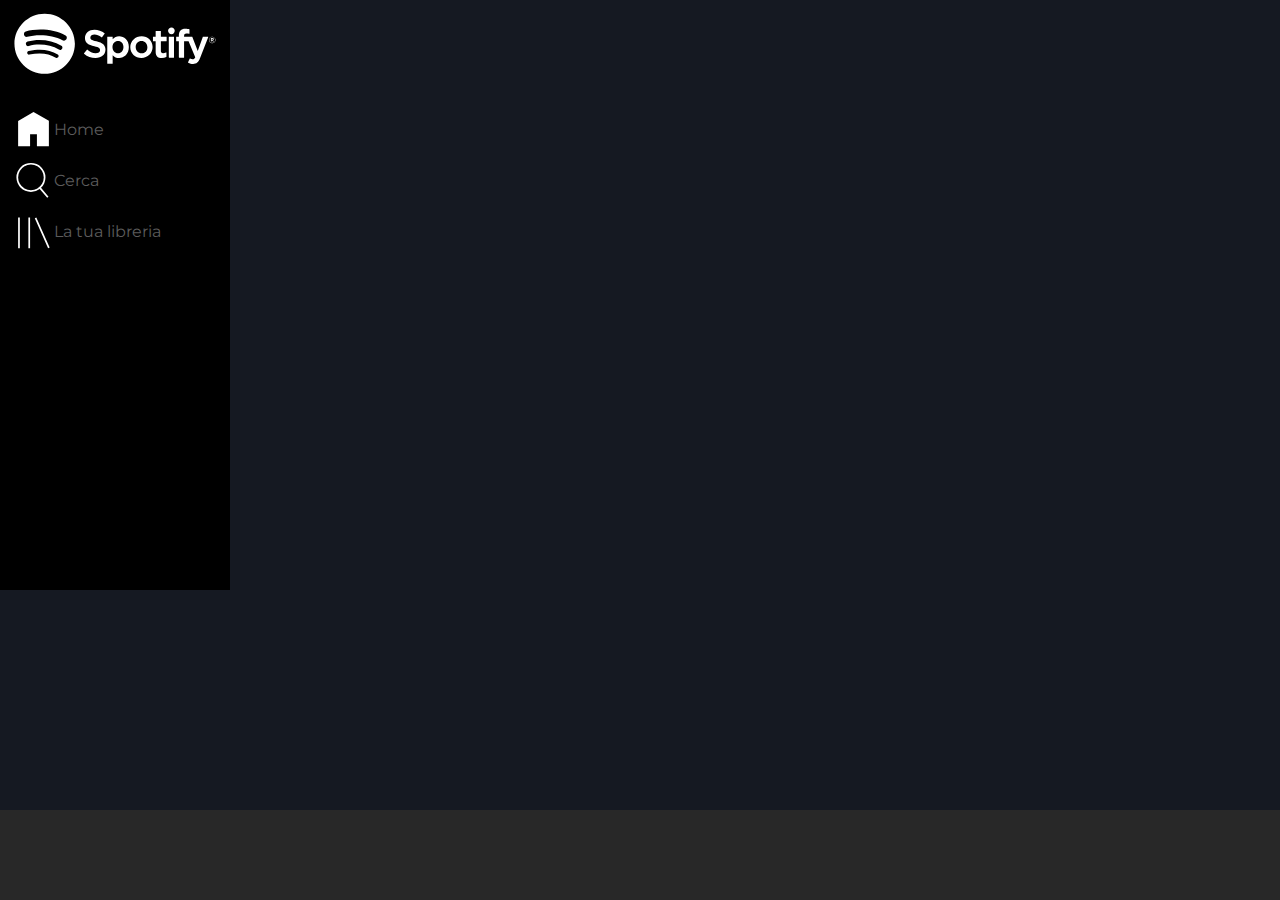
==== day-1/index.html @ c56e2c24 "feat: add first part nav" ====
<!DOCTYPE html>
<html lang="it">
<head>
    <meta charset="UTF-8">
    <meta name="viewport" content="width=device-width, initial-scale=1.0">
    <title>Spotify</title>
    <!-- font -->
    <link rel="preconnect" href="https://fonts.googleapis.com">
    <link rel="preconnect" href="https://fonts.gstatic.com" crossorigin>
    <link href="https://fonts.googleapis.com/css2?family=Montserrat:ital,wght@0,100..900;1,100..900&family=Nerko+One&family=Open+Sans:ital,wght@0,300..800;1,300..800&display=swap" rel="stylesheet">
    <!-- /font -->
    <!-- collegamento css -->
    <link rel="stylesheet" href="css/style.css">
    <!-- /collegamento css -->
</head>
<body> 
    <!-- corpo della pagina -->
    <div class="bcontainer">
        <main>
            <div class="container">
                <div class="boxleft">
                    <nav>
                        <img class="logo mobile" src="/img/logo-small.svg" alt="logo-spotify">
                        <img class="logo desktop" src="/img/logo.svg" alt="">
                        <ul>
                            <li class="icon"><img src="/img/home.svg" alt="home"> <span>Home</span></li>
                            <li><img src="/img/search.svg" alt="search"> <span>Cerca</span></li>
                            <li><img src="/img/libreria.svg" alt="your-library"> <span>La tua libreria</span></li>




                        </ul>
                    
                    </nav>

                </div>
                
                <div class="boxright">


                </div>
            
            
            </div>
        </main>
    <!-- /corpo della pagina -->
   
    <!-- piede della pagina -->
    <footer>



    </footer>
    <!-- /piede della pagina -->
    </div>
</body>
</html>
---- day-1/css/style.css ----
/* reset */

* {
    padding: 0;
    margin: 0;
    box-sizing: border-box;
}

body {
    font-family: "Montserrat", serif;
}

.bcontainer {
    height: 100vh;
    background-color: #151922;
}

main {
    height: calc(100% - 90px);
}

footer {
    height: 90px;
    background-color: #282828;
}

.container {
    display: flex;
   
}

img {
    max-width: 100%;
    display: block;
}

.boxleft {
    height: 590px;
    width: 55px;
    background-color: black;
}

nav {
    padding: 13px;
}

.mobile {
    padding-bottom: 25px;
}

li {
    padding-bottom: 10px;
}

.desktop {
    display: none;
}

span {
    display: none;
}


@media screen and (min-width: 992px) {

    .boxleft {
        height: 590px;
        width: 230px;
        background-color: black;
    }

    .mobile {
        display: none;
    }

    .desktop {
        display: block;
        padding-bottom: 35px;
    }

    span {
        display: inline;
        color: #5c5c5c;
        align-items: center;
    
    }

    li {
        display: flex;
        align-items: center;
    }



    ul img {
        
        width: 20%;
        display: inline-block;
        
    }
}
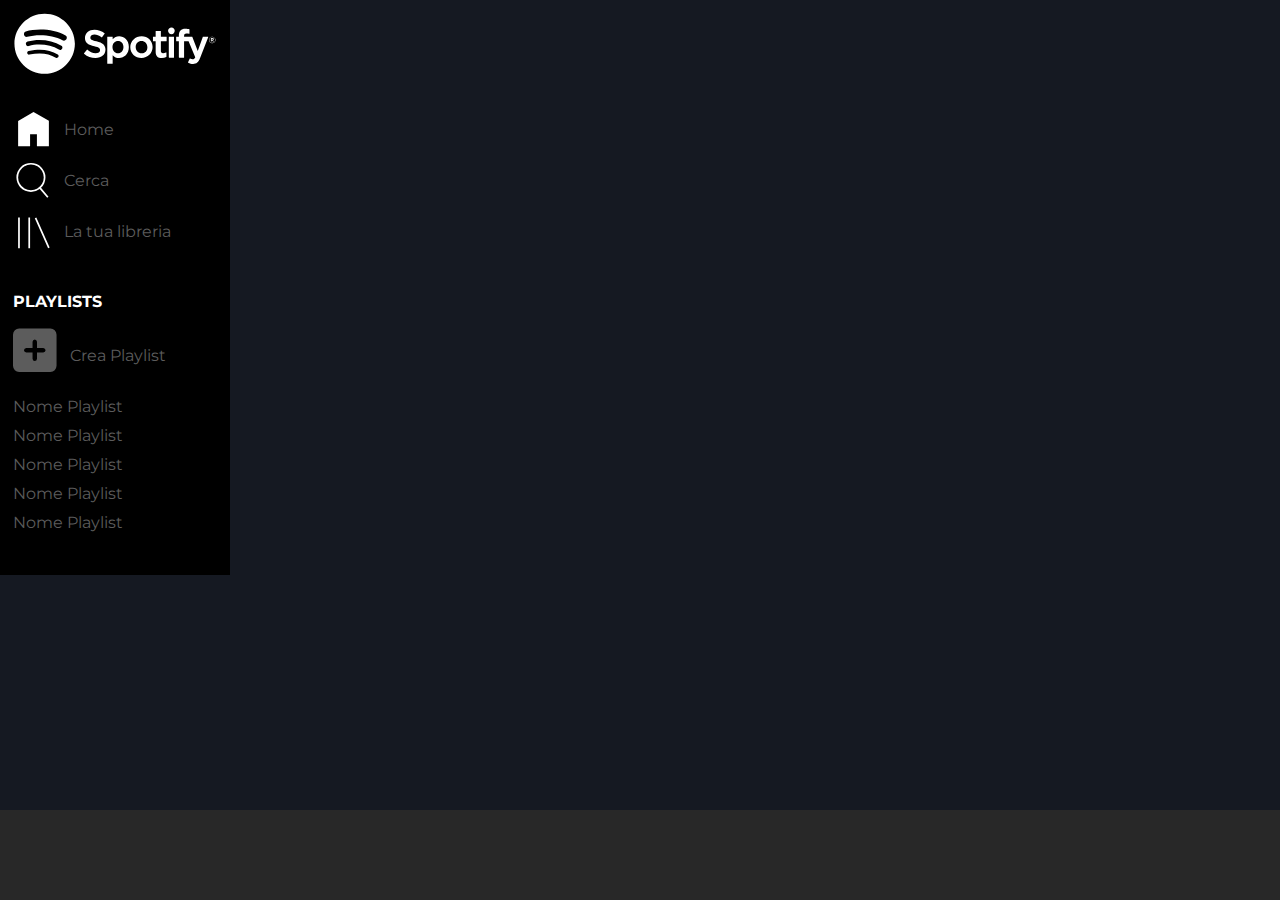
==== commit 55a23a93: "feat: add playlist nav" ====
--- a/day-1/index.html
+++ b/day-1/index.html
@@ -9,6 +9,7 @@
     <link rel="preconnect" href="https://fonts.gstatic.com" crossorigin>
     <link href="https://fonts.googleapis.com/css2?family=Montserrat:ital,wght@0,100..900;1,100..900&family=Nerko+One&family=Open+Sans:ital,wght@0,300..800;1,300..800&display=swap" rel="stylesheet">
     <!-- /font -->
+    <link rel="stylesheet" href="https://cdnjs.cloudflare.com/ajax/libs/font-awesome/6.7.2/css/all.min.css" integrity="sha512-Evv84Mr4kqVGRNSgIGL/F/aIDqQb7xQ2vcrdIwxfjThSH8CSR7PBEakCr51Ck+w+/U6swU2Im1vVX0SVk9ABhg==" crossorigin="anonymous" referrerpolicy="no-referrer" />
     <!-- collegamento css -->
     <link rel="stylesheet" href="css/style.css">
     <!-- /collegamento css -->
@@ -23,14 +24,35 @@
                         <img class="logo mobile" src="/img/logo-small.svg" alt="logo-spotify">
                         <img class="logo desktop" src="/img/logo.svg" alt="">
                         <ul>
-                            <li class="icon"><img src="/img/home.svg" alt="home"> <span>Home</span></li>
+                            <li><img src="/img/home.svg" alt="home"> <span>Home</span></li>
                             <li><img src="/img/search.svg" alt="search"> <span>Cerca</span></li>
                             <li><img src="/img/libreria.svg" alt="your-library"> <span>La tua libreria</span></li>
+                        </ul>
+
+                        <section class="playlist">
+                            <h4>Playlists</h4>
+                            <div class="icon"><i class="fa-solid fa-square-plus"></i> <span class="text">Crea Playlist</span></div>
+                            <ul>
+                                <li>Nome Playlist</li>
+                                <li>Nome Playlist</li>
+                                <li>Nome Playlist</li>
+                                <li>Nome Playlist</li>
+                                <li>Nome Playlist</li>
+                            </ul>
+                        </section>
+                        <section>
+                            <ul>
+                                <li><img src="" alt=""></li>
+                                <li></li>
+
+
+                            </ul>
 
 
 
+                        </section>
 
-                        </ul>
+
                     
                     </nav>
 
--- a/day-1/css/style.css
+++ b/day-1/css/style.css
@@ -35,7 +35,7 @@
 }
 
 .boxleft {
-    height: 590px;
+    
     width: 55px;
     background-color: black;
 }
@@ -60,11 +60,15 @@
     display: none;
 }
 
+.playlist {
+    display: none;
+}
+
 
 @media screen and (min-width: 992px) {
 
     .boxleft {
-        height: 590px;
+        
         width: 230px;
         background-color: black;
     }
@@ -82,20 +86,45 @@
         display: inline;
         color: #5c5c5c;
         align-items: center;
+        padding-left: 10px;
     
     }
 
     li {
         display: flex;
         align-items: center;
+        color: #5c5c5c;
     }
-
-
-
+    
     ul img {
         
         width: 20%;
         display: inline-block;
         
     }
+
+    h4 {
+        padding-top: 30px;
+        padding-bottom: 10px;
+        color: #ffffff;
+        text-transform: uppercase;
+    }
+
+    .icon {
+        color: #5c5c5c;
+        font-size: 50px;
+        padding-bottom: 15px;
+    }
+
+    .text {
+        font-size: 16px;
+        vertical-align: middle;
+        padding-left: 0px;
+    }
+
+    .playlist {
+        display: inline;
+    }
+
+    
 }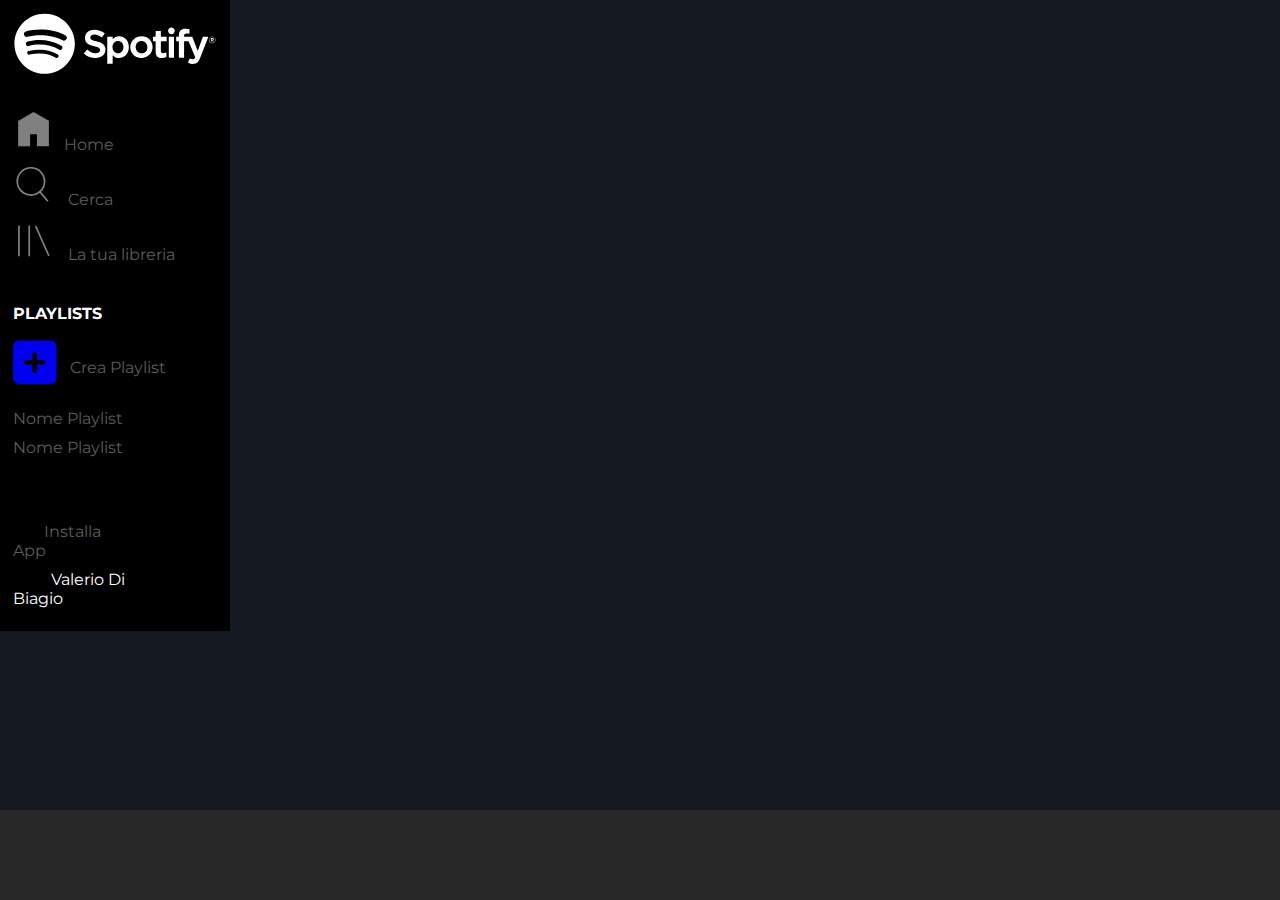
==== commit 477e2f21: "feat: add link main" ====
--- a/day-1/index.html
+++ b/day-1/index.html
@@ -21,35 +21,32 @@
             <div class="container">
                 <div class="boxleft">
                     <nav>
-                        <img class="logo mobile" src="/img/logo-small.svg" alt="logo-spotify">
-                        <img class="logo desktop" src="/img/logo.svg" alt="">
-                        <ul>
-                            <li><img src="/img/home.svg" alt="home"> <span>Home</span></li>
-                            <li><img src="/img/search.svg" alt="search"> <span>Cerca</span></li>
-                            <li><img src="/img/libreria.svg" alt="your-library"> <span>La tua libreria</span></li>
-                        </ul>
+                        <div class="box1">
+                            <a href="#"><img class="logo mobile" src="/img/logo-small.svg" alt="logo-spotify"></a>
+                            <a href="#"><img class="logo desktop" src="/img/logo.svg" alt=""></a>
+                            <ul>
+                                <li><a href="#"><img class="photo" src="/img/home.svg" alt="home"><span>Home</span></a></li>
+                                <li><a href="#"><img class="photo" src="/img/search.svg" alt="search"> <span>Cerca</span></a></li>
+                                <li><a href="#"><img class="photo" src="/img/libreria.svg" alt="your-library"> <span>La tua libreria</span></a></li>
+                            </ul>
+                        </div>
 
                         <section class="playlist">
                             <h4>Playlists</h4>
-                            <div class="icon"><i class="fa-solid fa-square-plus"></i> <span class="text">Crea Playlist</span></div>
-                            <ul>
-                                <li>Nome Playlist</li>
-                                <li>Nome Playlist</li>
-                                <li>Nome Playlist</li>
+                            <div class="icon"><a href="#"><i class="fa-solid fa-square-plus"></i> <span class="text">Crea Playlist</span></a></div>
+                            <ul class="nameplaylist">
                                 <li>Nome Playlist</li>
                                 <li>Nome Playlist</li>
                             </ul>
                         </section>
                         <section>
-                            <ul>
-                                <li><img src="" alt=""></li>
-                                <li></li>
-
-
-                            </ul>
-
-
-
+                            <div class="box2">
+                                <ul class="user">
+                                    <li><a href="#"><img class="photo" src="/img/download.svg" alt=""><span>Installa App</span></a></li>
+                                    <hr>
+                                    <li><a href="#"><img class="photo" src="/img/profile.svg" alt=""><span class="profile">Valerio Di Biagio</span></a></li>
+                                </ul>
+                            </div>
                         </section>
 
 
@@ -59,6 +56,9 @@
                 </div>
                 
                 <div class="boxright">
+                    <header>
+                        
+                    </header>
 
 
                 </div>
--- a/day-1/css/style.css
+++ b/day-1/css/style.css
@@ -10,13 +10,17 @@
     font-family: "Montserrat", serif;
 }
 
+a {
+    text-decoration: none;
+}
+
 .bcontainer {
     height: 100vh;
     background-color: #151922;
 }
 
 main {
-    height: calc(100% - 90px);
+   height: calc(100% - 90px);
 }
 
 footer {
@@ -26,6 +30,7 @@
 
 .container {
     display: flex;
+    justify-content: space-between;
    
 }
 
@@ -62,6 +67,36 @@
 
 .playlist {
     display: none;
+}
+
+.user {
+    display: flex;
+    flex-direction: column;
+    justify-content: space-between;
+}
+
+.box1 {
+    display: flex;
+    flex-direction: column;
+}
+
+.box2 {
+    display: flex;
+    flex-direction: column;
+
+}
+
+hr {
+    display: none;
+}
+
+.photo {
+    filter: brightness(50%);
+}
+header {
+    height: 90px;
+    max-width: 100%;
+    background-color: #10151b;
 }
 
 
@@ -126,5 +161,17 @@
         display: inline;
     }
 
+    hr {
+        margin: 10px;
+    }
+
+    .nameplaylist {
+        padding-bottom: 55px;
+    }
+
+    .profile {
+        color: #ffffff;
+    }
+
     
 }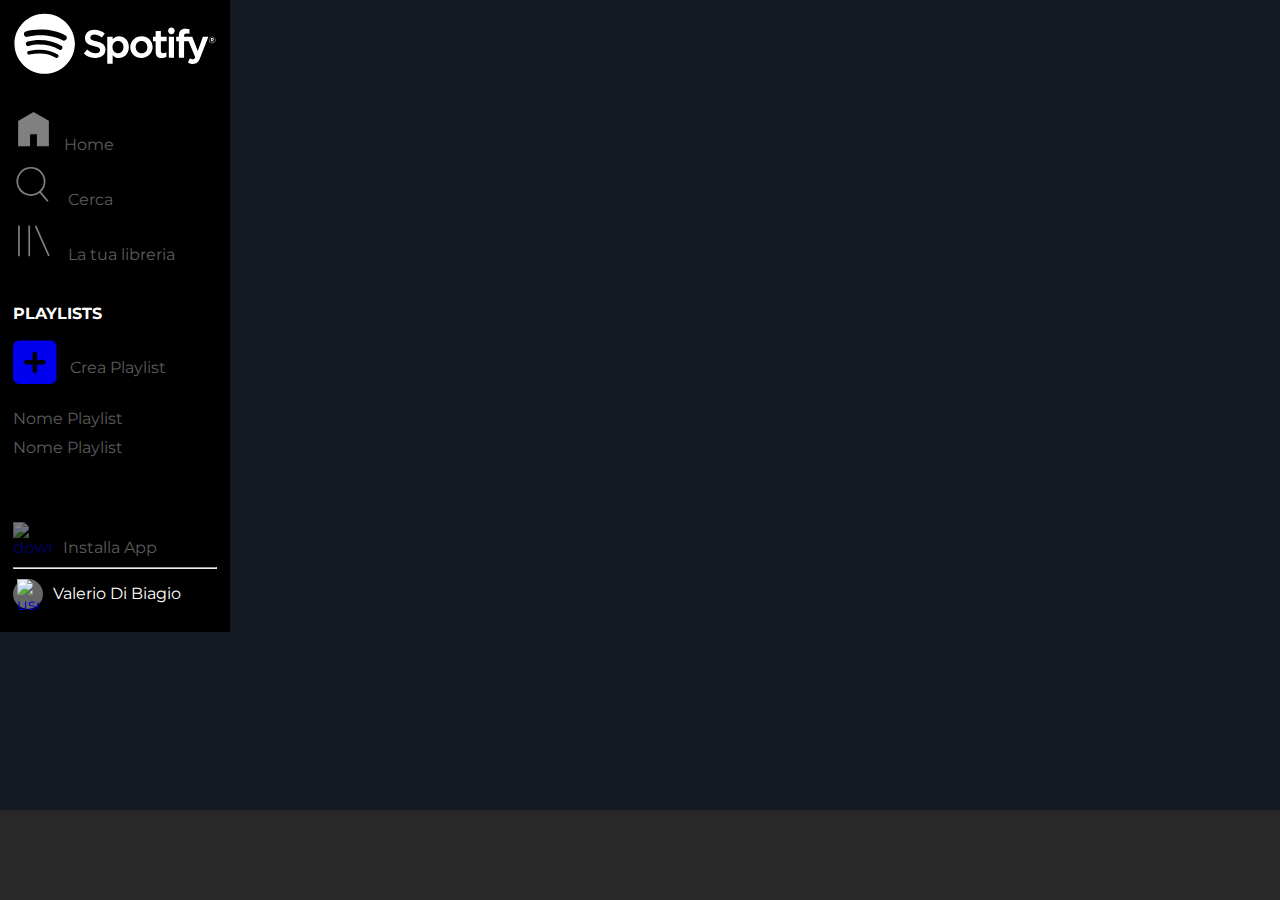
==== commit 312ccd02: "feat: fix user icon" ====
--- a/day-1/index.html
+++ b/day-1/index.html
@@ -9,7 +9,9 @@
     <link rel="preconnect" href="https://fonts.gstatic.com" crossorigin>
     <link href="https://fonts.googleapis.com/css2?family=Montserrat:ital,wght@0,100..900;1,100..900&family=Nerko+One&family=Open+Sans:ital,wght@0,300..800;1,300..800&display=swap" rel="stylesheet">
     <!-- /font -->
+    <!-- fontawsome -->
     <link rel="stylesheet" href="https://cdnjs.cloudflare.com/ajax/libs/font-awesome/6.7.2/css/all.min.css" integrity="sha512-Evv84Mr4kqVGRNSgIGL/F/aIDqQb7xQ2vcrdIwxfjThSH8CSR7PBEakCr51Ck+w+/U6swU2Im1vVX0SVk9ABhg==" crossorigin="anonymous" referrerpolicy="no-referrer" />
+    <!-- /fontawsome -->
     <!-- collegamento css -->
     <link rel="stylesheet" href="css/style.css">
     <!-- /collegamento css -->
@@ -20,10 +22,11 @@
         <main>
             <div class="container">
                 <div class="boxleft">
+                    <!-- barra di navigazione -->
                     <nav>
                         <div class="box1">
                             <a href="#"><img class="logo mobile" src="/img/logo-small.svg" alt="logo-spotify"></a>
-                            <a href="#"><img class="logo desktop" src="/img/logo.svg" alt=""></a>
+                            <a href="#"><img class="logo desktop" src="/img/logo.svg" alt="logo-spotify-large"></a>
                             <ul>
                                 <li><a href="#"><img class="photo" src="/img/home.svg" alt="home"><span>Home</span></a></li>
                                 <li><a href="#"><img class="photo" src="/img/search.svg" alt="search"> <span>Cerca</span></a></li>
@@ -42,17 +45,14 @@
                         <section>
                             <div class="box2">
                                 <ul class="user">
-                                    <li><a href="#"><img class="photo" src="/img/download.svg" alt=""><span>Installa App</span></a></li>
+                                    <li><a href="#"><img class="photo" src="/img/download.svg" alt="download"><span>Installa App</span></a></li>
                                     <hr>
-                                    <li><a href="#"><img class="photo" src="/img/profile.svg" alt=""><span class="profile">Valerio Di Biagio</span></a></li>
+                                    <li class="name"><div class="utente"><a href="#"><img class="photo me" src="/img/profile.svg" alt="user"></div><span class="profile">Valerio Di Biagio</span></a></li>
                                 </ul>
                             </div>
                         </section>
-
-
-                    
                     </nav>
-
+                    <!-- /barra di navigazione -->
                 </div>
                 
                 <div class="boxright">
--- a/day-1/css/style.css
+++ b/day-1/css/style.css
@@ -5,6 +5,10 @@
     margin: 0;
     box-sizing: border-box;
 }
+
+
+/* common */
+
 
 body {
     font-family: "Montserrat", serif;
@@ -30,7 +34,6 @@
 
 .container {
     display: flex;
-    justify-content: space-between;
    
 }
 
@@ -38,6 +41,8 @@
     max-width: 100%;
     display: block;
 }
+
+/* main */
 
 .boxleft {
     
@@ -69,23 +74,6 @@
     display: none;
 }
 
-.user {
-    display: flex;
-    flex-direction: column;
-    justify-content: space-between;
-}
-
-.box1 {
-    display: flex;
-    flex-direction: column;
-}
-
-.box2 {
-    display: flex;
-    flex-direction: column;
-
-}
-
 hr {
     display: none;
 }
@@ -93,14 +81,35 @@
 .photo {
     filter: brightness(50%);
 }
+
 header {
     height: 90px;
     max-width: 100%;
     background-color: #10151b;
 }
 
+.me {
+    width: 85%;
+    padding-left: 4px;
+    filter: brightness(100%);
+}
+
+.utente {
+    height: 30px;
+    width: 30px;
+    border-radius: 50px;
+    background-color: #666666;
+}
+
+
+/* responsive layout */
+
+/* desktop */
+
 
 @media screen and (min-width: 992px) {
+
+    /* main */
 
     .boxleft {
         
@@ -162,7 +171,7 @@
     }
 
     hr {
-        margin: 10px;
+        display: block;
     }
 
     .nameplaylist {
@@ -173,5 +182,9 @@
         color: #ffffff;
     }
 
+    .name {
+        padding-top: 10px;
+    }
+
     
 }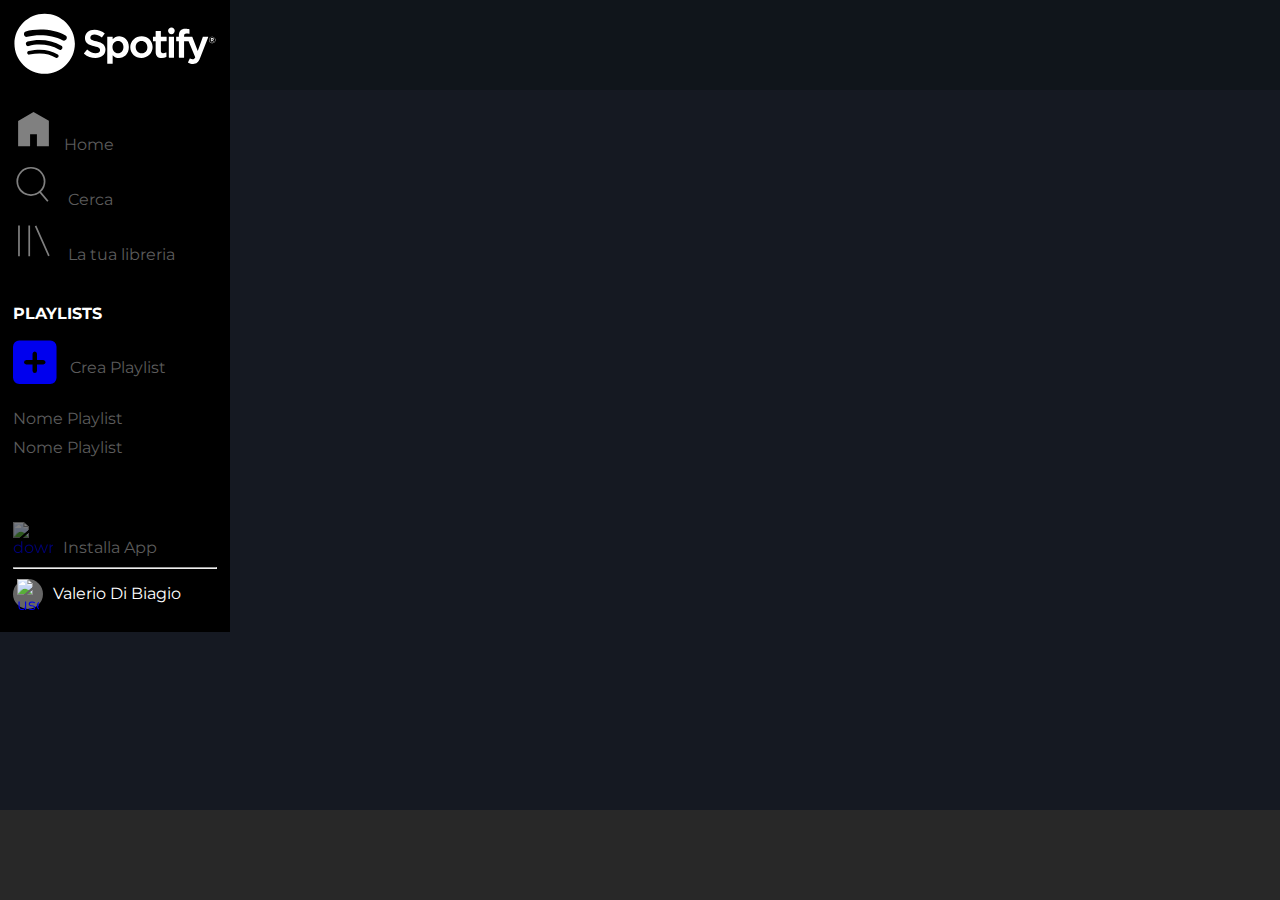
==== commit 25d4127f: "feat: fixed main" ====
--- a/day-1/index.html
+++ b/day-1/index.html
@@ -24,15 +24,13 @@
                 <div class="boxleft">
                     <!-- barra di navigazione -->
                     <nav>
-                        <div class="box1">
-                            <a href="#"><img class="logo mobile" src="/img/logo-small.svg" alt="logo-spotify"></a>
-                            <a href="#"><img class="logo desktop" src="/img/logo.svg" alt="logo-spotify-large"></a>
-                            <ul>
-                                <li><a href="#"><img class="photo" src="/img/home.svg" alt="home"><span>Home</span></a></li>
-                                <li><a href="#"><img class="photo" src="/img/search.svg" alt="search"> <span>Cerca</span></a></li>
-                                <li><a href="#"><img class="photo" src="/img/libreria.svg" alt="your-library"> <span>La tua libreria</span></a></li>
-                            </ul>
-                        </div>
+                        <a href="#"><img class="logo mobile" src="/img/logo-small.svg" alt="logo-spotify"></a>
+                        <a href="#"><img class="logo desktop" src="/img/logo.svg" alt="logo-spotify-large"></a>
+                        <ul>
+                            <li><a href="#"><img class="photo" src="/img/home.svg" alt="home"><span>Home</span></a></li>
+                            <li><a href="#"><img class="photo" src="/img/search.svg" alt="search"> <span>Cerca</span></a></li>
+                            <li><a href="#"><img class="photo" src="/img/libreria.svg" alt="your-library"> <span>La tua libreria</span></a></li>
+                        </ul>
 
                         <section class="playlist">
                             <h4>Playlists</h4>
@@ -43,13 +41,11 @@
                             </ul>
                         </section>
                         <section>
-                            <div class="box2">
-                                <ul class="user">
-                                    <li><a href="#"><img class="photo" src="/img/download.svg" alt="download"><span>Installa App</span></a></li>
-                                    <hr>
-                                    <li class="name"><div class="utente"><a href="#"><img class="photo me" src="/img/profile.svg" alt="user"></div><span class="profile">Valerio Di Biagio</span></a></li>
-                                </ul>
-                            </div>
+                            <ul class="user">
+                                <li><a href="#"><img class="photo" src="/img/download.svg" alt="download"><span>Installa App</span></a></li>
+                                <hr>
+                                <li class="name"><div class="utente"><a href="#"><img class="photo me" src="/img/profile.svg" alt="user"></div><span class="profile">Valerio Di Biagio</span></a></li>
+                            </ul>
                         </section>
                     </nav>
                     <!-- /barra di navigazione -->
--- a/day-1/css/style.css
+++ b/day-1/css/style.css
@@ -45,9 +45,13 @@
 /* main */
 
 .boxleft {
-    
+    flex-shrink:  0;
     width: 55px;
     background-color: black;
+}
+
+.boxright {
+    flex-grow: 1;
 }
 
 nav {
@@ -84,7 +88,6 @@
 
 header {
     height: 90px;
-    max-width: 100%;
     background-color: #10151b;
 }
 
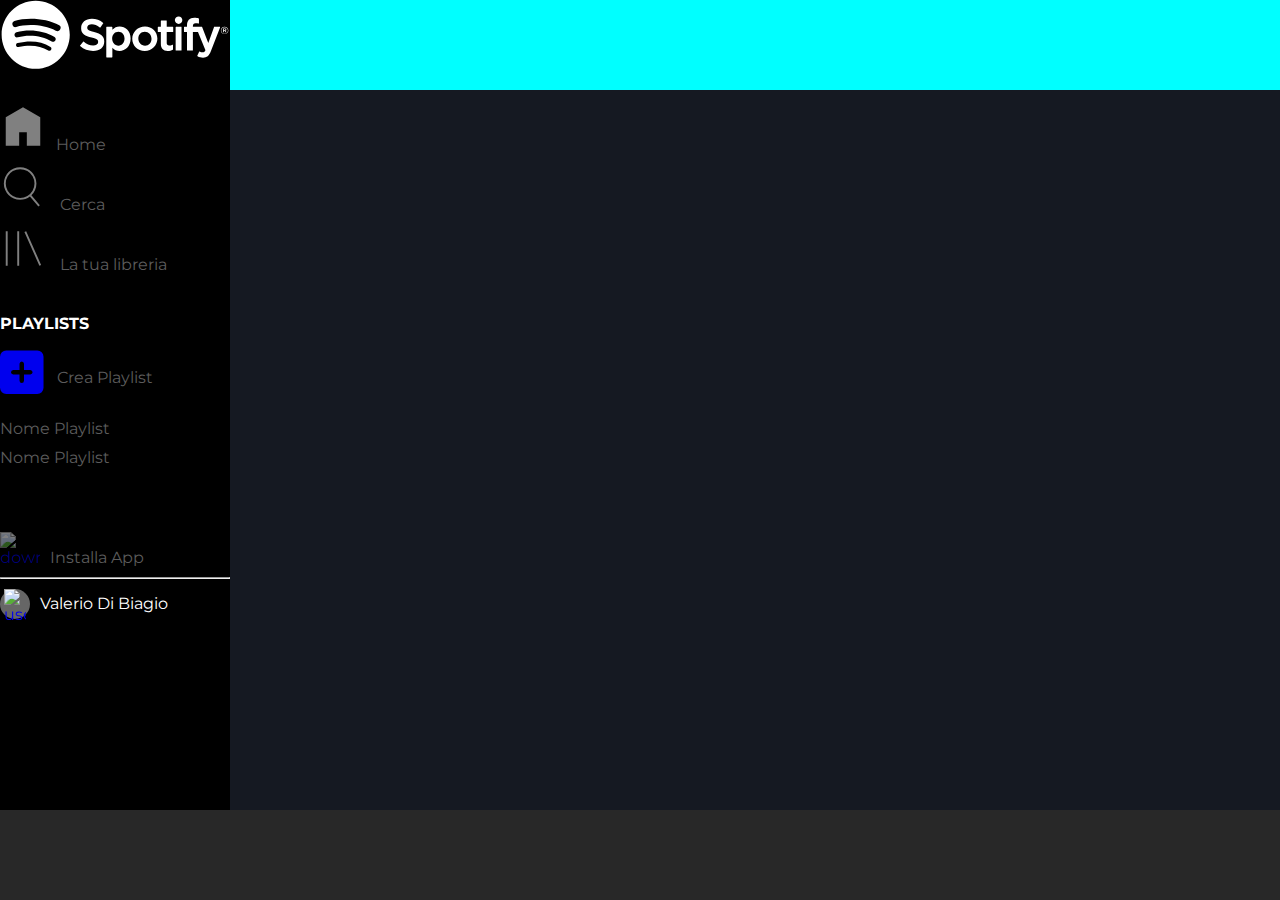
==== commit c1e3d67f: "feat: fix sidebar" ====
--- a/day-1/index.html
+++ b/day-1/index.html
@@ -19,58 +19,51 @@
 <body> 
     <!-- corpo della pagina -->
     <div class="bcontainer">
+        <div class="boxleft">
+            <!-- barra di navigazione -->
+             <a href="#"><img class="logo mobile" src="/img/logo-small.svg" alt="logo-spotify"></a>
+             <a href="#"><img class="logo desktop" src="/img/logo.svg" alt="logo-spotify-large"></a>
+             <ul>
+                <li><a href="#"><img class="photo" src="/img/home.svg" alt="home"><span>Home</span></a></li>
+                <li><a href="#"><img class="photo" src="/img/search.svg" alt="search"> <span>Cerca</span></a></li>
+                <li><a href="#"><img class="photo" src="/img/libreria.svg" alt="your-library"> <span>La tua libreria</span></a></li>
+            </ul>
+            
+            <section class="playlist">
+                <h4>Playlists</h4>
+                <div class="icon"><a href="#"><i class="fa-solid fa-square-plus"></i> <span class="text">Crea Playlist</span></a></div>
+                <ul class="nameplaylist">
+                    <li>Nome Playlist</li>
+                    <li>Nome Playlist</li>
+                </ul>
+            </section>
+            <section>
+                <ul class="user">
+                    <li><a href="#"><img class="photo" src="/img/download.svg" alt="download"><span>Installa App</span></a></li>
+                    <hr>
+                    <li class="name"><div class="utente"><a href="#"><img class="photo me" src="/img/profile.svg" alt="user"></div><span class="profile">Valerio Di Biagio</span></a></li>
+                </ul>
+            </section>
+        </div>
+                    <!-- /barra di navigazione -->
+
         <main>
-            <div class="container">
-                <div class="boxleft">
-                    <!-- barra di navigazione -->
-                    <nav>
-                        <a href="#"><img class="logo mobile" src="/img/logo-small.svg" alt="logo-spotify"></a>
-                        <a href="#"><img class="logo desktop" src="/img/logo.svg" alt="logo-spotify-large"></a>
-                        <ul>
-                            <li><a href="#"><img class="photo" src="/img/home.svg" alt="home"><span>Home</span></a></li>
-                            <li><a href="#"><img class="photo" src="/img/search.svg" alt="search"> <span>Cerca</span></a></li>
-                            <li><a href="#"><img class="photo" src="/img/libreria.svg" alt="your-library"> <span>La tua libreria</span></a></li>
-                        </ul>
-
-                        <section class="playlist">
-                            <h4>Playlists</h4>
-                            <div class="icon"><a href="#"><i class="fa-solid fa-square-plus"></i> <span class="text">Crea Playlist</span></a></div>
-                            <ul class="nameplaylist">
-                                <li>Nome Playlist</li>
-                                <li>Nome Playlist</li>
-                            </ul>
-                        </section>
-                        <section>
-                            <ul class="user">
-                                <li><a href="#"><img class="photo" src="/img/download.svg" alt="download"><span>Installa App</span></a></li>
-                                <hr>
-                                <li class="name"><div class="utente"><a href="#"><img class="photo me" src="/img/profile.svg" alt="user"></div><span class="profile">Valerio Di Biagio</span></a></li>
-                            </ul>
-                        </section>
-                    </nav>
-                    <!-- /barra di navigazione -->
-                </div>
-                
-                <div class="boxright">
-                    <header>
-                        
-                    </header>
+            <div class="top"></div>
 
 
-                </div>
-            
-            
-            </div>
         </main>
+    </div>
+                
+        
     <!-- /corpo della pagina -->
    
-    <!-- piede della pagina -->
+    <!-- piede della pagina --> 
     <footer>
 
 
 
     </footer>
+
     <!-- /piede della pagina -->
-    </div>
 </body>
 </html>--- a/day-1/css/style.css
+++ b/day-1/css/style.css
@@ -12,6 +12,7 @@
 
 body {
     font-family: "Montserrat", serif;
+    height: 100vh;
 }
 
 a {
@@ -19,12 +20,8 @@
 }
 
 .bcontainer {
-    height: 100vh;
-    background-color: #151922;
-}
-
-main {
-   height: calc(100% - 90px);
+    height: calc(100% - 90px);
+    display: flex;
 }
 
 footer {
@@ -32,10 +29,7 @@
     background-color: #282828;
 }
 
-.container {
-    display: flex;
-   
-}
+
 
 img {
     max-width: 100%;
@@ -48,15 +42,20 @@
     flex-shrink:  0;
     width: 55px;
     background-color: black;
+    display: flex;
+    flex-direction: column;
 }
 
-.boxright {
+main {
     flex-grow: 1;
+    background-color: #151922;
 }
 
-nav {
-    padding: 13px;
+.top {
+    height: 90px;
+    background-color: aqua;
 }
+
 
 .mobile {
     padding-bottom: 25px;
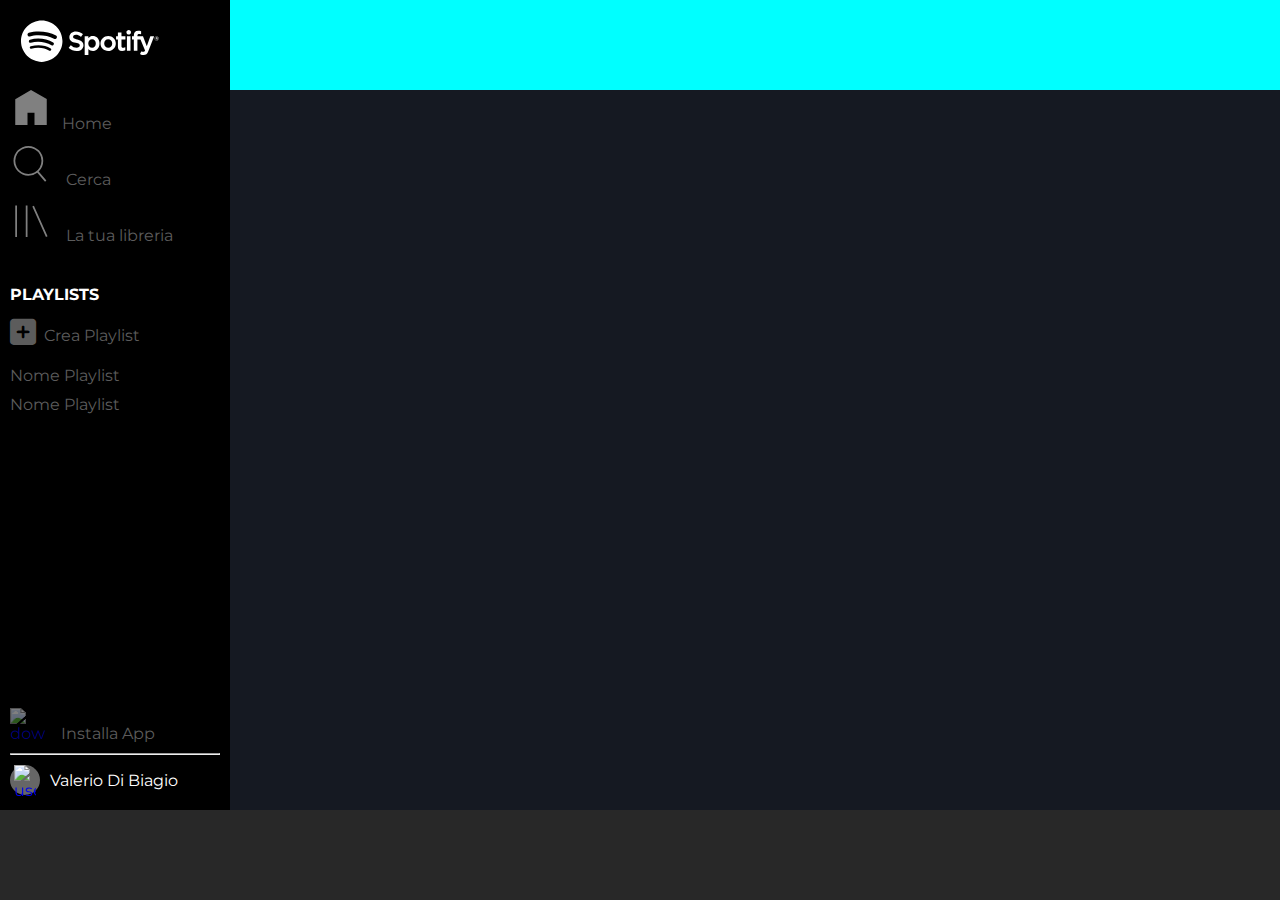
==== commit bf9e77f0: "feat: fix sidebar icon" ====
--- a/day-1/index.html
+++ b/day-1/index.html
@@ -21,9 +21,9 @@
     <div class="bcontainer">
         <div class="boxleft">
             <!-- barra di navigazione -->
-             <a href="#"><img class="logo mobile" src="/img/logo-small.svg" alt="logo-spotify"></a>
-             <a href="#"><img class="logo desktop" src="/img/logo.svg" alt="logo-spotify-large"></a>
-             <ul>
+             <div><a href="#"><img class="logo mobile" src="/img/logo-small.svg" alt="logo-spotify"></a></div>
+             <div><a href="#"><img class="logo desktop" src="/img/logo.svg" alt="logo-spotify-large"></a></div>
+             <ul class="nav">
                 <li><a href="#"><img class="photo" src="/img/home.svg" alt="home"><span>Home</span></a></li>
                 <li><a href="#"><img class="photo" src="/img/search.svg" alt="search"> <span>Cerca</span></a></li>
                 <li><a href="#"><img class="photo" src="/img/libreria.svg" alt="your-library"> <span>La tua libreria</span></a></li>
@@ -37,13 +37,11 @@
                     <li>Nome Playlist</li>
                 </ul>
             </section>
-            <section>
-                <ul class="user">
-                    <li><a href="#"><img class="photo" src="/img/download.svg" alt="download"><span>Installa App</span></a></li>
-                    <hr>
-                    <li class="name"><div class="utente"><a href="#"><img class="photo me" src="/img/profile.svg" alt="user"></div><span class="profile">Valerio Di Biagio</span></a></li>
-                </ul>
-            </section>
+            <ul class="user nav">
+                <li><a href="#"><img class="photo download" src="/img/download.svg" alt="download"><span>Installa App</span></a></li>
+                <hr>
+                <li class="name"><div class="utente"><a href="#"><img class="photo me" src="/img/profile.svg" alt="user"></div><span class="profile">Valerio Di Biagio</span></a></li>
+            </ul>
         </div>
                     <!-- /barra di navigazione -->
 
--- a/day-1/css/style.css
+++ b/day-1/css/style.css
@@ -39,6 +39,7 @@
 /* main */
 
 .boxleft {
+    padding: 10px 0 10px;
     flex-shrink:  0;
     width: 55px;
     background-color: black;
@@ -46,6 +47,15 @@
     flex-direction: column;
 }
 
+.logo {
+    padding: 0px 11px 20px;
+}
+
+.nav {
+    padding: 0px 10px;
+}
+
+
 main {
     flex-grow: 1;
     background-color: #151922;
@@ -56,13 +66,9 @@
     background-color: aqua;
 }
 
-
-.mobile {
-    padding-bottom: 25px;
-}
-
 li {
     padding-bottom: 10px;
+    align-items: center;
 }
 
 .desktop {
@@ -97,12 +103,26 @@
 }
 
 .utente {
+    
     height: 30px;
     width: 30px;
     border-radius: 50px;
     background-color: #666666;
 }
 
+.name {
+    padding-left: 4px;
+}
+
+.user {
+    margin-top: auto;
+}
+
+.download {
+    padding: 0px 5px;
+}
+
+
 
 /* responsive layout */
 
@@ -114,7 +134,7 @@
     /* main */
 
     .boxleft {
-        
+        padding: 20px 0px 5px;
         width: 230px;
         background-color: black;
     }
@@ -126,6 +146,7 @@
     .desktop {
         display: block;
         padding-bottom: 35px;
+        padding: 0px 70px 25px 20px;
     }
 
     span {
@@ -139,7 +160,7 @@
     li {
         display: flex;
         align-items: center;
-        color: #5c5c5c;
+        color: #5c5c5c
     }
     
     ul img {
@@ -157,9 +178,12 @@
     }
 
     .icon {
+        font-size: 30px;
+        padding-bottom: 15px;
+    }
+
+    .icon a {
         color: #5c5c5c;
-        font-size: 50px;
-        padding-bottom: 15px;
     }
 
     .text {
@@ -169,7 +193,8 @@
     }
 
     .playlist {
-        display: inline;
+        padding-left: 10px;
+        display: block;
     }
 
     hr {
@@ -184,8 +209,13 @@
         color: #ffffff;
     }
 
+    .download {
+        padding-left: 0px;
+    }
+
     .name {
         padding-top: 10px;
+        padding-left: 0px;
     }
 
     
